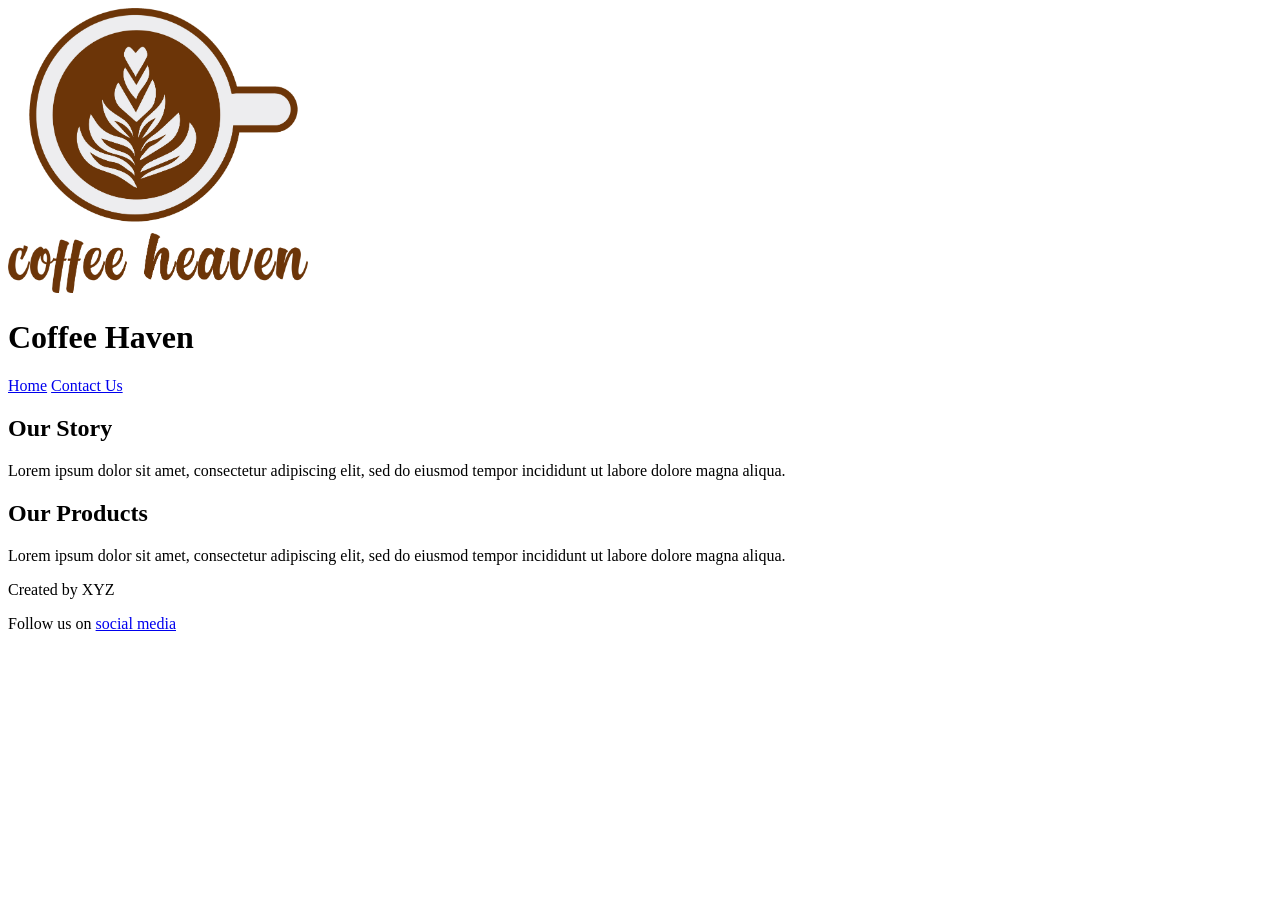
==== index.html @ b5436596 "lab  5" ====
<!DOCTYPE html>
<html lang="en">
<head>
  <meta charset="UTF-8">
  <title>Coffee Haven</title>
  <link rel="stylesheet" href="styles.css">
</head>

<body>

<header>
  <img src="images/60bbca91e8d8f02804090a9f_logo 1.jpg" width="300" alt="logo">
  <h1>Coffee Haven</h1>
</header>

<div class="container">

<nav>
  <a class="active" href="index.html">Home</a>
  <a href="contact.html">Contact Us</a>
</nav>

<main>

<h2>Our Story</h2>
<p>
  Lorem ipsum dolor sit amet, consectetur adipiscing elit,
  sed do eiusmod tempor incididunt ut labore dolore magna aliqua.
</p>

<h2>Our Products</h2>
<p>
  Lorem ipsum dolor sit amet, consectetur adipiscing elit,
  sed do eiusmod tempor incididunt ut labore dolore magna aliqua.
</p>

</main>
</div>

<footer>
<p>Created by XYZ</p>
<p>Follow us on <a href="#">social media</a></p>
</footer>

</body>
</html>
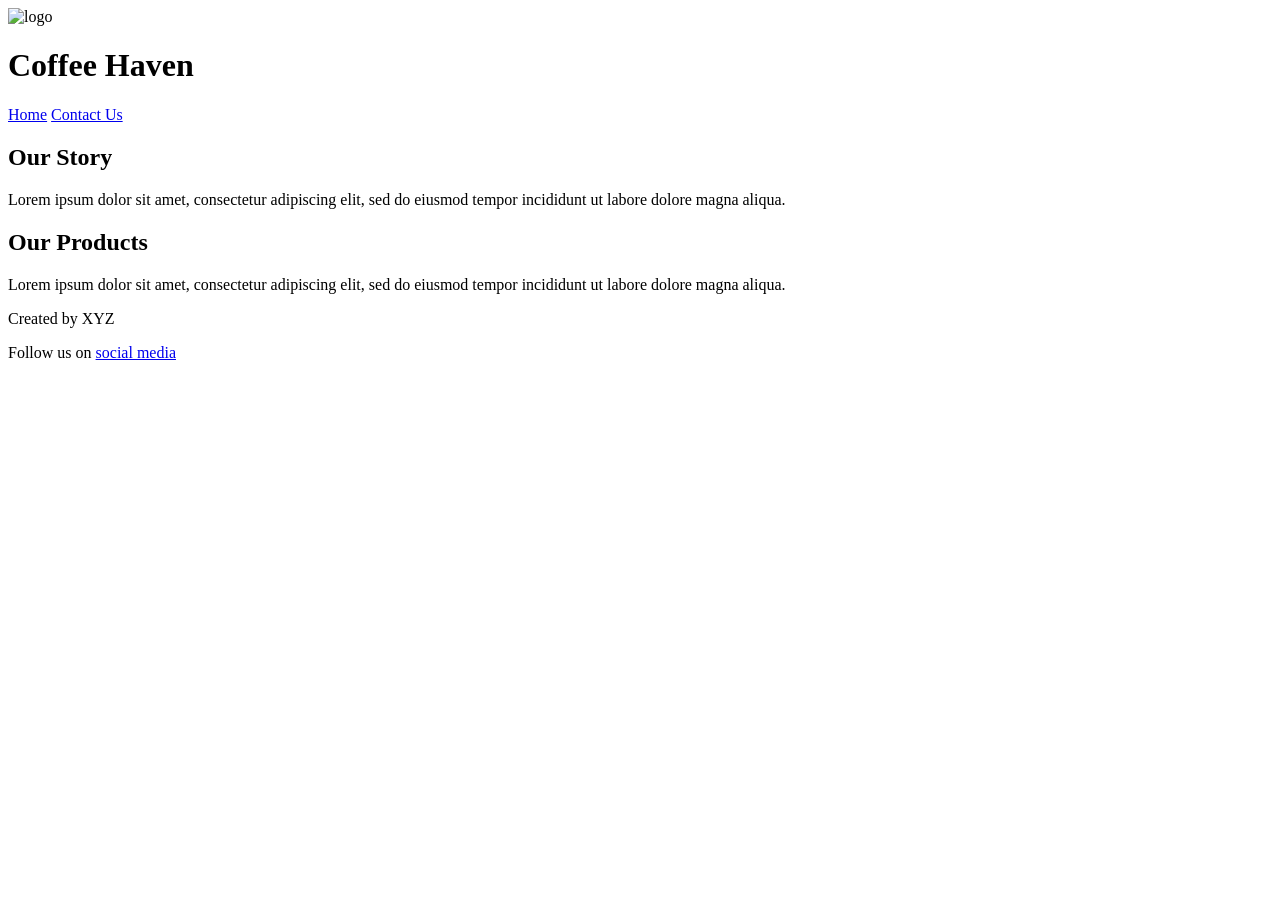
==== commit a48744f5: "fixed logo" ====
--- a/index.html
+++ b/index.html
@@ -9,7 +9,7 @@
 <body>
 
 <header>
-  <img src="images/60bbca91e8d8f02804090a9f_logo 1.jpg" width="300" alt="logo">
+  <img src="images/60bbca91e8d8f02804090a9f_logo_1.jpg" width="300" alt="logo">
   <h1>Coffee Haven</h1>
 </header>
 
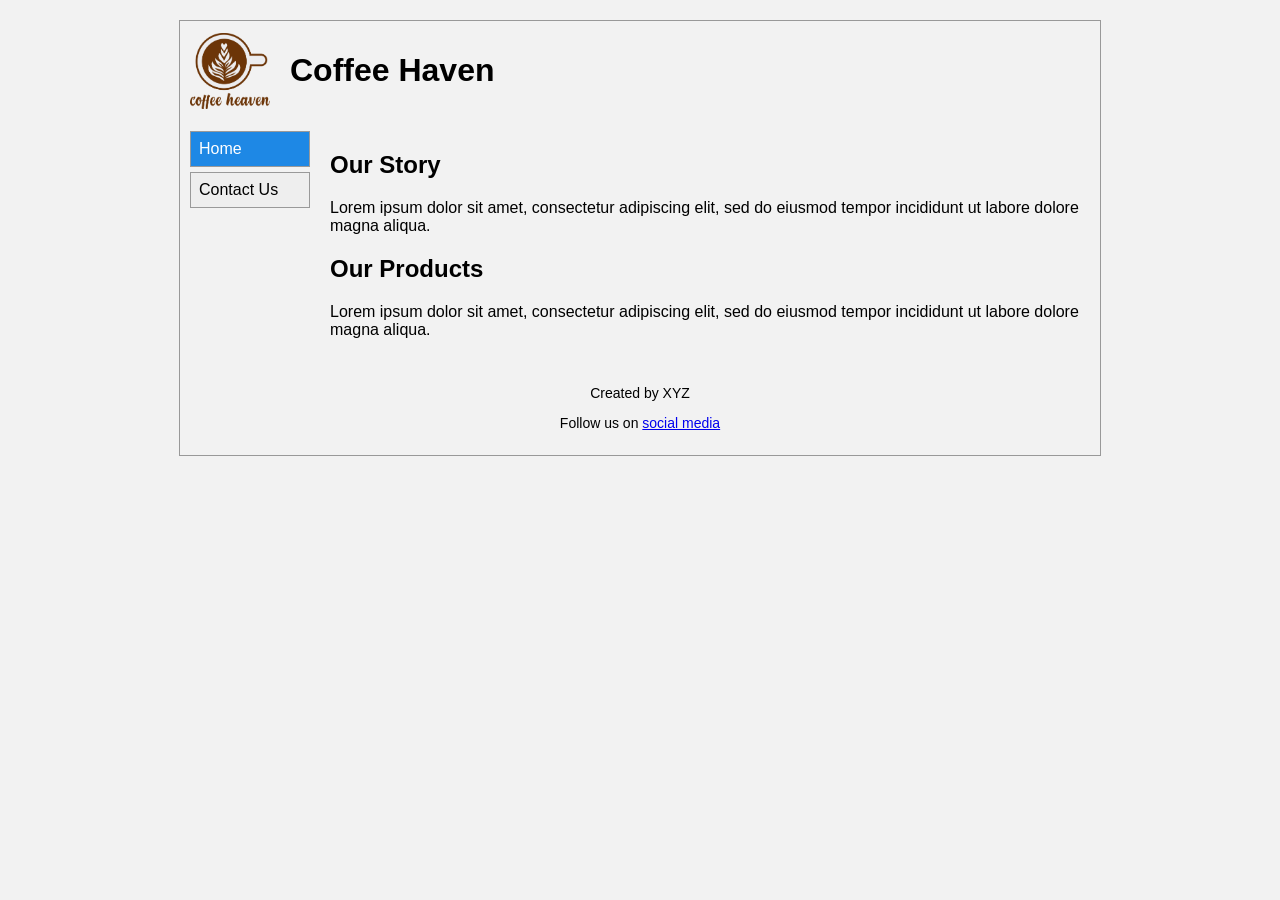
==== commit 388d2295: "fixed styles" ====
--- a/index.html
+++ b/index.html
@@ -3,7 +3,7 @@
 <head>
   <meta charset="UTF-8">
   <title>Coffee Haven</title>
-  <link rel="stylesheet" href="styles.css">
+  <link rel="stylesheet" href="Styles/styles.css">
 </head>
 
 <body>
--- a/Styles/styles.css
+++ b/Styles/styles.css
@@ -0,0 +1,65 @@
+body{
+  font-family: Arial, Helvetica, sans-serif;
+  background:#f2f2f2;
+  width:900px;
+  margin:20px auto;
+  border:1px solid #999;
+  padding:10px;
+}
+
+header{
+  display:flex;
+  align-items:center;
+  gap:20px;
+}
+
+header img{
+  width:80px;
+}
+
+.container{
+  display:flex;
+  margin-top:20px;
+}
+
+nav{
+  width:120px;
+}
+
+nav a{
+  display:block;
+  padding:8px;
+  text-decoration:none;
+  color:black;
+  border:1px solid #999;
+  margin-bottom:5px;
+  background:#eee;
+}
+
+nav a.active{
+  background:#1e88e5;
+  color:white;
+}
+
+main{
+  flex:1;
+  padding-left:20px;
+}
+
+form{
+  display:grid;
+  grid-template-columns:120px 200px;
+  gap:10px;
+  align-items:center;
+}
+
+textarea{
+  height:70px;
+  grid-column:2;
+}
+
+footer{
+  text-align:center;
+  margin-top:30px;
+  font-size:14px;
+}
